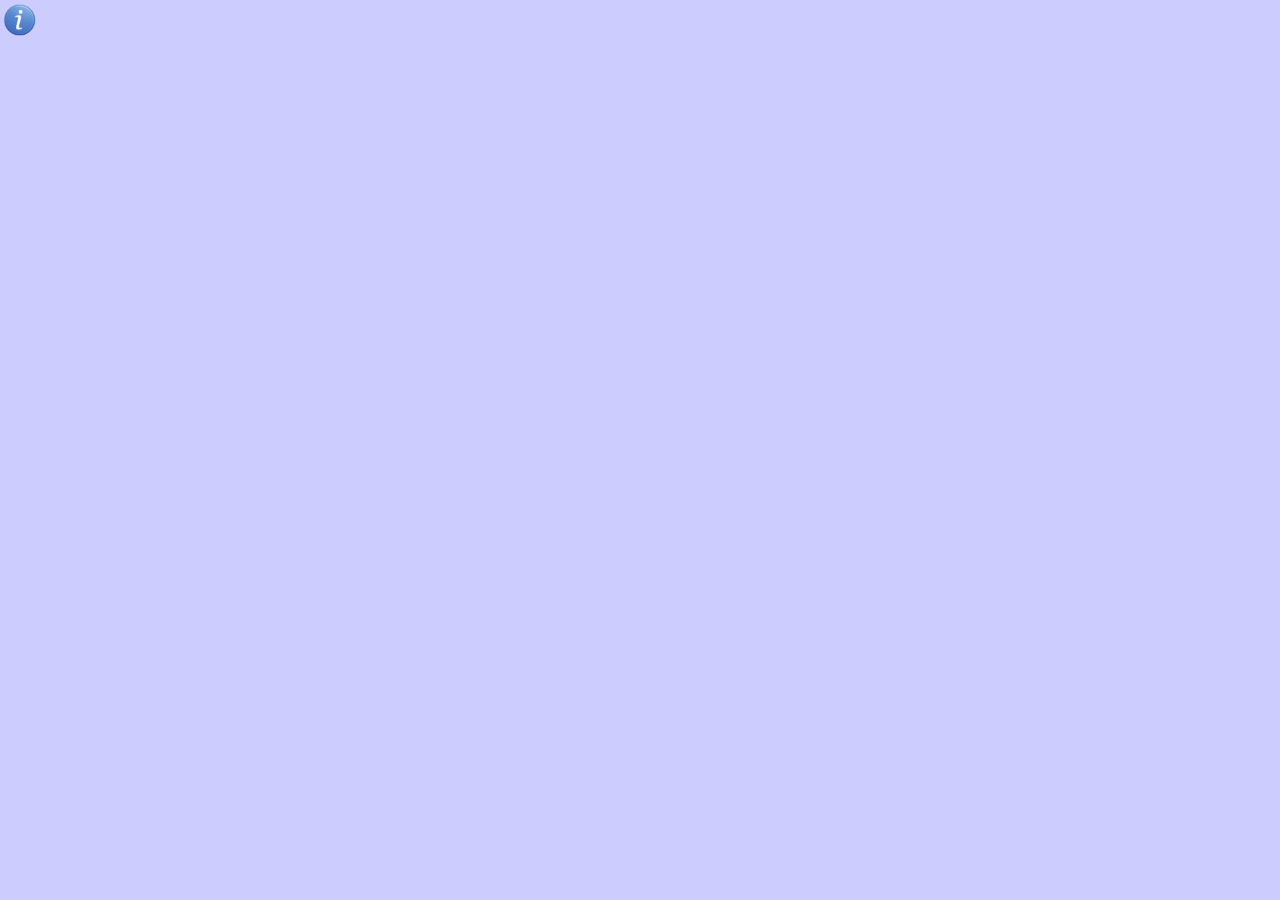
==== POI.html @ ec20abc3 "Initial commit" ====
<!doctype html>
<html lang="en">
<head>
	<title>POIThreeJS</title>
	<meta charset="utf-8">
	<meta name="viewport" content="width=device-width, user-scalable=no, minimum-scale=1.0, maximum-scale=1.0">
	<link rel=stylesheet href="css/base.css"/>
</head>
<body>

<script src="js/three.js"></script>
<script src="js/Detector.js"></script>
<script src="js/Stats.js"></script>
<script src="js/OrbitControls.js"></script>
<script src="js/THREEx.KeyboardState.js"></script>
<script src="js/THREEx.FullScreen.js"></script>
<script src="js/THREEx.WindowResize.js"></script>

<!-- jQuery code to display an information button and box when clicked. -->
<script src="js/jquery-1.9.1.js"></script>
<script src="js/jquery-ui.js"></script>
<link rel=stylesheet href="css/jquery-ui.css" />
<link rel=stylesheet href="css/info.css"/>
<script src="js/info.js"></script>
<div id="infoButton"></div>
<div id="infoBox" title="Demo Information">
todo
<a href="http://www.playsign.net/">http://www.playsign.net/</a>
</div>
<!-- ------------------------------------------------------------ -->

<div id="ThreeJS" style="position: absolute; left:0px; top:0px"></div>
<script src="POI.js"></script>

</body>
</html>
---- css/base.css ----
body 
{
	font-family: Monospace;
	font-weight: bold;
	background-color: #ccccff;
	margin: 0px;
	overflow: hidden;
}
---- css/info.css ----
/* Customized CSS for jQuery UI: simple info button and box. */

.ui-widget-content 
{
    font-size:12px;
    font-family: georgia;
}

/* trim space around info button */
.ui-button-text-only .ui-button-text 
{  padding: 0px;  }
.ui-state-default, .ui-widget-content .ui-state-default, .ui-widget-header .ui-state-default 
{  border: 0px solid #000000;  }

/* changing dialog close button */
.ui-dialog-titlebar-close
{
	outline-width: 0px !important;
	background-color: transparent !important;
    background-image: url('../images/icon-close-16.png') !important;
	background-repeat:no-repeat !important;
}

/* changing dialog close button */
.ui-dialog-titlebar-close:hover,
.ui-dialog-titlebar-close:focus 
{
    background-color: transparent !important;
    background-image: url('../images/icon-close-16.png') !important;
	background-repeat:no-repeat !important;
}

/* hide the default "x" close image */
.ui-dialog-titlebar-close span 
{  display:none !important;  }

/* translucent background */
.ui-dialog 
{  
	opacity: .90;  
	width:600px !important;
}
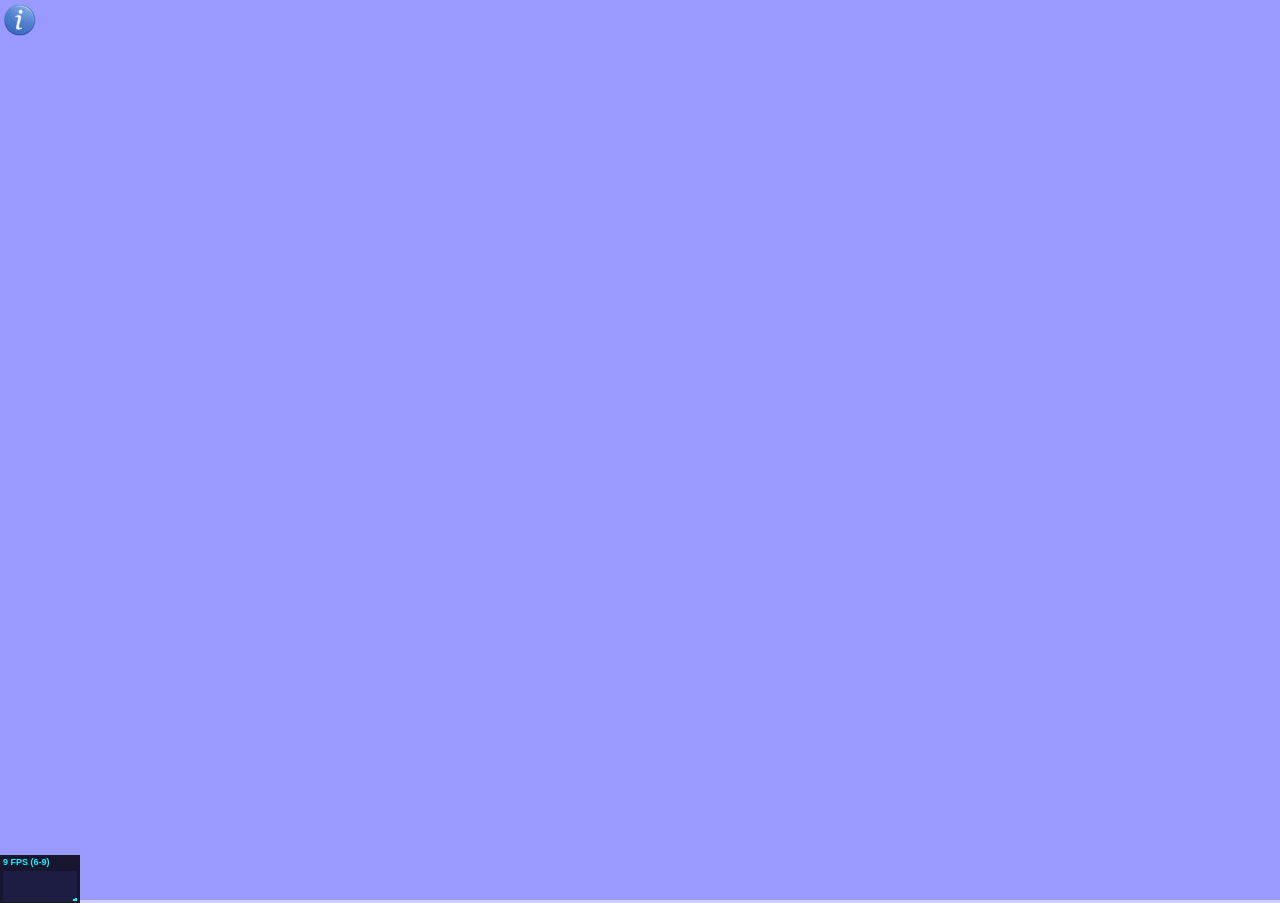
==== commit d7494418: "Rename three.js to Three.js" ====
--- a/POI.html
+++ b/POI.html
@@ -8,13 +8,15 @@
 </head>
 <body>
 
-<script src="js/three.js"></script>
+<script src="js/Three.js"></script>
 <script src="js/Detector.js"></script>
 <script src="js/Stats.js"></script>
-<script src="js/OrbitControls.js"></script>
+<script src="js/FreeLook.js"></script>
 <script src="js/THREEx.KeyboardState.js"></script>
 <script src="js/THREEx.FullScreen.js"></script>
 <script src="js/THREEx.WindowResize.js"></script>
+<script src="OuluThreeJS/oulu.js"></script>
+
 
 <!-- jQuery code to display an information button and box when clicked. -->
 <script src="js/jquery-1.9.1.js"></script>
@@ -24,7 +26,10 @@
 <script src="js/info.js"></script>
 <div id="infoButton"></div>
 <div id="infoBox" title="Demo Information">
-todo
+Movement: arrows or w,a,s,d <br>
+Fly up: space <br>
+Fly down: shift <br>
+Fly mode toggle: f button
 <a href="http://www.playsign.net/">http://www.playsign.net/</a>
 </div>
 <!-- ------------------------------------------------------------ -->
--- a/css/info.css
+++ b/css/info.css
@@ -38,5 +38,5 @@
 .ui-dialog 
 {  
 	opacity: .90;  
-	width:600px !important;
+	width:600px;
 }
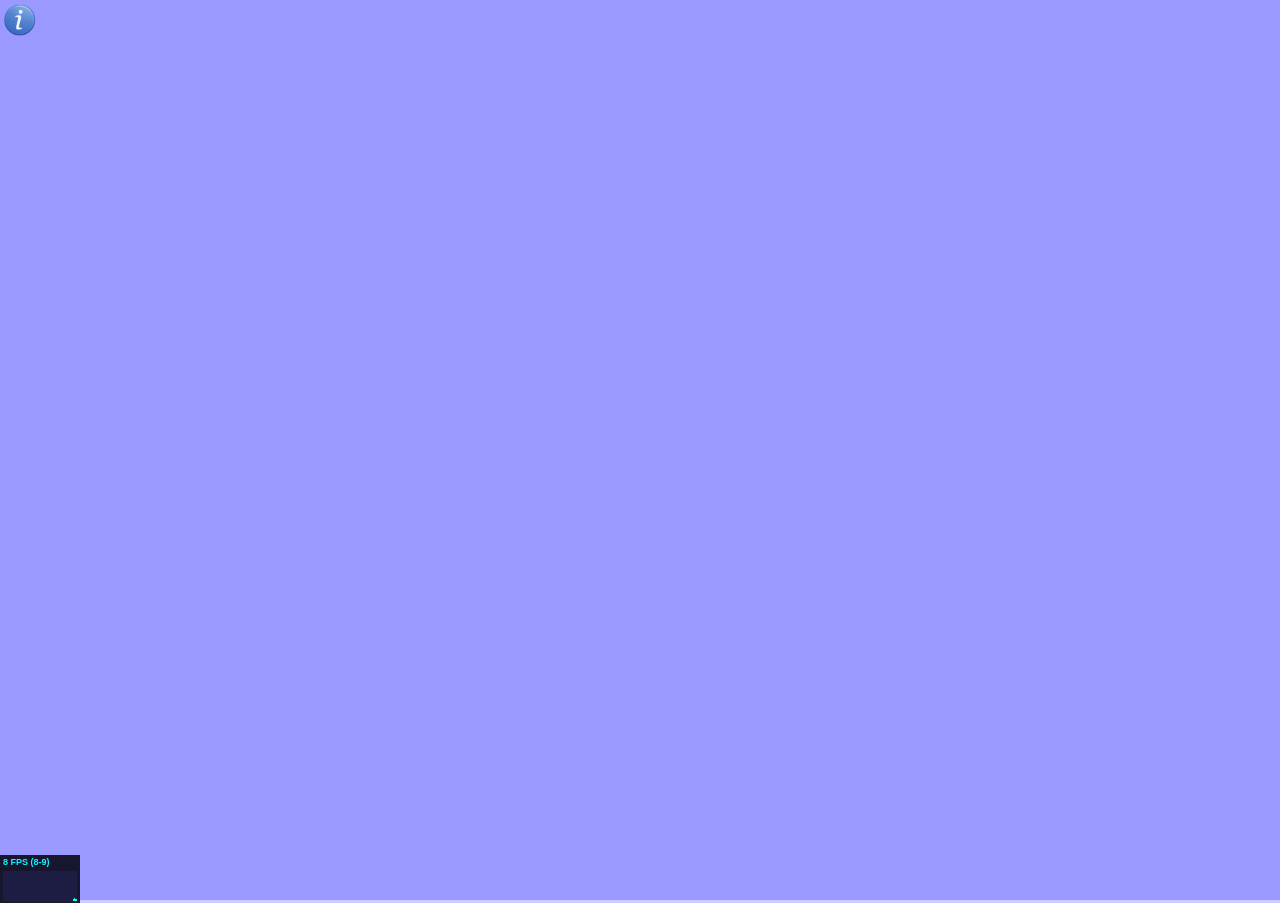
==== commit c6748e1c: "Rename oulu to Oulu" ====
--- a/POI.html
+++ b/POI.html
@@ -15,7 +15,7 @@
 <script src="js/THREEx.KeyboardState.js"></script>
 <script src="js/THREEx.FullScreen.js"></script>
 <script src="js/THREEx.WindowResize.js"></script>
-<script src="OuluThreeJS/oulu.js"></script>
+<script src="OuluThreeJS/Oulu.js"></script>
 
 
 <!-- jQuery code to display an information button and box when clicked. -->
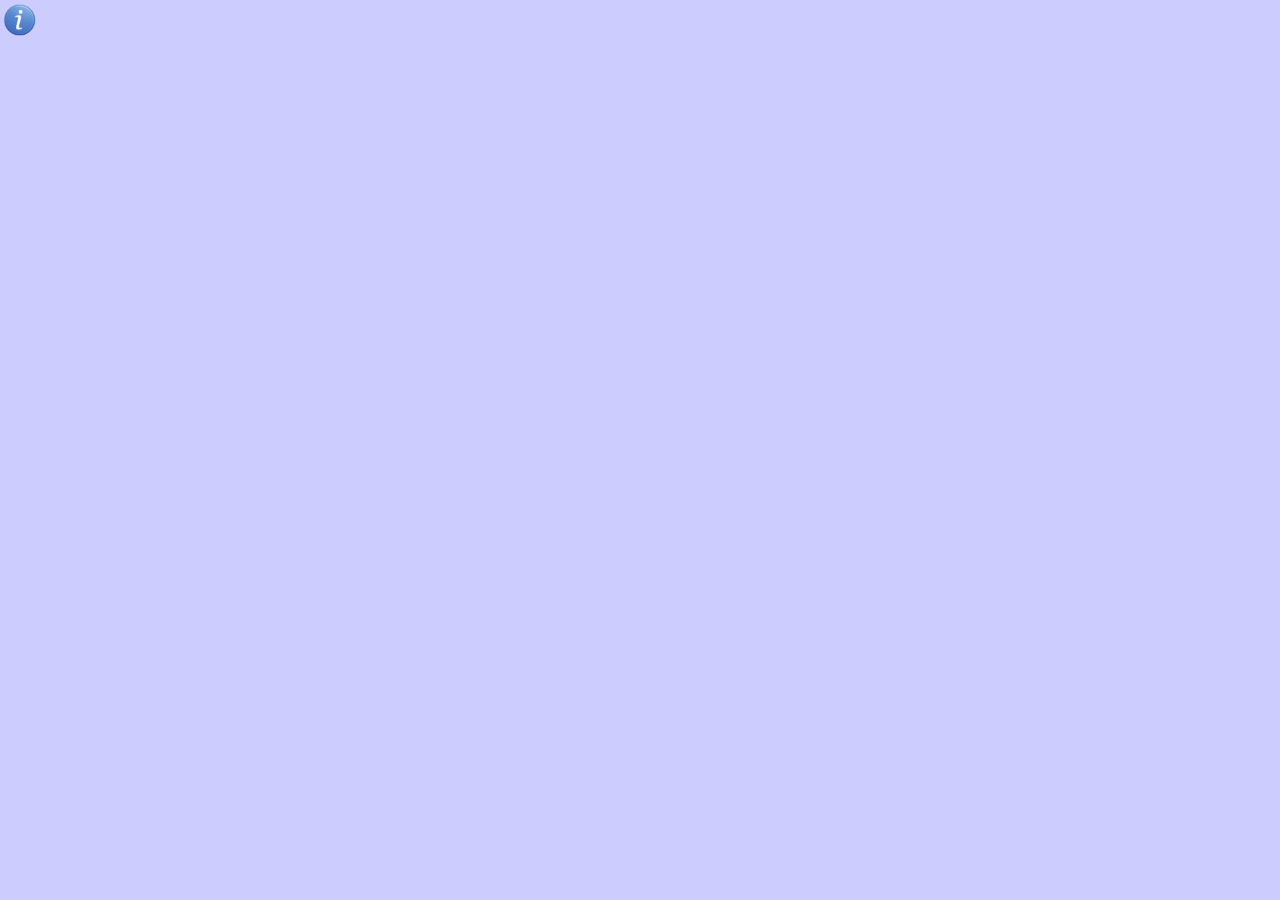
==== commit e77494a7: "Rename Three to three" ====
--- a/POI.html
+++ b/POI.html
@@ -8,7 +8,7 @@
 </head>
 <body>
 
-<script src="js/Three.js"></script>
+<script src="js/three.js"></script>
 <script src="js/Detector.js"></script>
 <script src="js/Stats.js"></script>
 <script src="js/FreeLook.js"></script>
